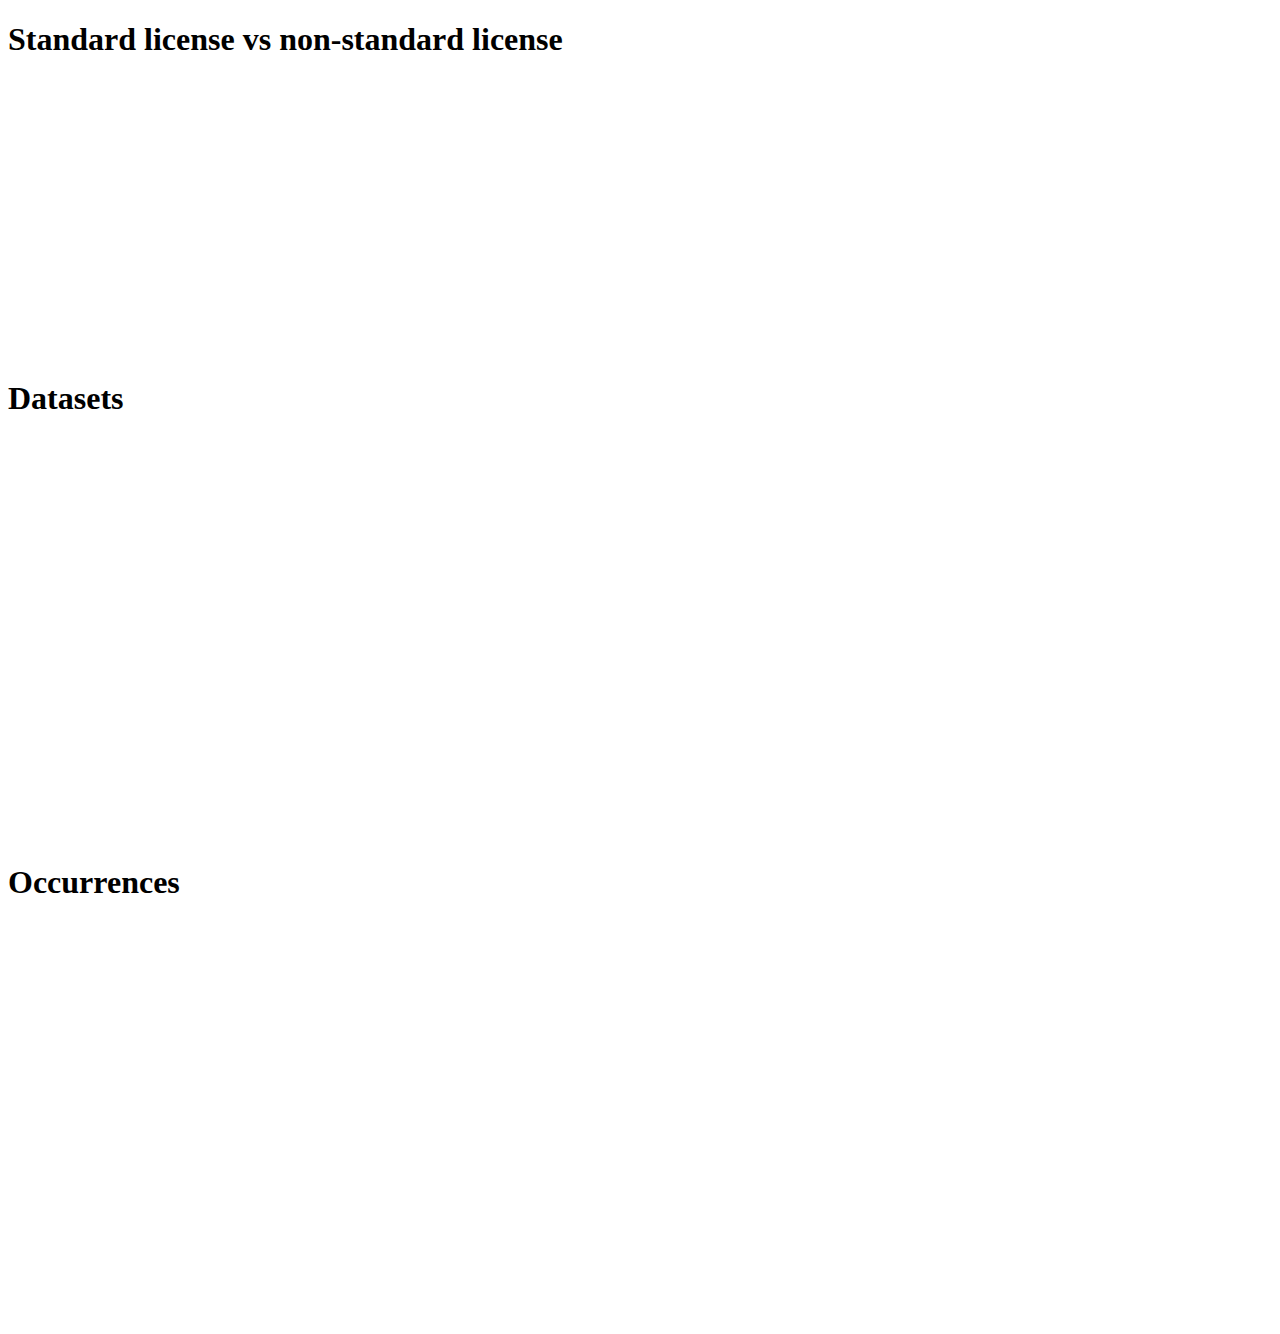
==== charts/charts.html @ cbf3b109 "Dump include code from parameters-distrubition.html" ====
<!DOCTYPE html>
<body>
<script src="http://ajax.googleapis.com/ajax/libs/jquery/1.8.2/jquery.min.js"></script>
<script src="http://d3js.org/d3.v3.min.js"></script>
<script src="../../nvd3/nv.d3.min.js"></script>
<link href="../../nvd3/src/nv.d3.css" rel="stylesheet" type="text/css">
<script src="../../nvd3/src/utils.js"></script>
<script src="../../nvd3/src/models/pie.js"></script>
<script src="../../nvd3/src/models/multiBar.js"></script>
<script src="../../nvd3/src/models/multiBarChart.js"></script>

<link href="../charts/css/charts.css" rel="stylesheet" type="text/css">
<script src="../charts/js/charts.js"></script>

<!-- Style specific for blog -->
<link rel="stylesheet" href="http://fonts.googleapis.com/css?family=Open+Sans:400,700|Quicksand:400">
<link href="../../spoonbill/static/css/main.css" rel="stylesheet" type="text/css">
<!-- End -->

<h1>Standard license vs non-standard license</h1>
<div class="chart piechart clearfix">
    <svg id="chart1"></svg>
    <svg id="chart2"></svg>
</div>

<h1>Datasets</h1>
<svg id="container1" style="width:80%; height: 400px;"></svg>


<script>
    // Plot the usage per dataset

    nv.addGraph(function() {
    var chart = nv.models.multiBarChart()
        .x(function(d) {return d.label})
        .y(function(d) {return d.value})
        //.staggerLabels(true)
        //.tooltips(false)
        //.showValues(true)
        .transitionDuration(100)
        .stacked(true);

    d3.select("#container1")
    .datum([{'color': '#03AD0F', 'values': [{'value': 905, 'label': 'usage'}, {'value': 647, 'label': 'distribution'}, {'value': 731, 'label': 'derivatives'}, {'value': 582, 'label': 'commercial'}, {'value': 213, 'label': 'attribution'}, {'value': 178, 'label': 'share alike'}, {'value': 738, 'label': 'notification'}], 'key': 'yes'}, {'color': '#9E9E9E', 'values': [{'value': 10980, 'label': 'usage'}, {'value': 10975, 'label': 'distribution'}, {'value': 10998, 'label': 'derivatives'}, {'value': 11098, 'label': 'commercial'}, {'value': 11139, 'label': 'attribution'}, {'value': 11761, 'label': 'share alike'}, {'value': 11056, 'label': 'notification'}], 'key': 'unknown'}, {'color': '#ED0000', 'values': [{'value': 87, 'label': 'usage'}, {'value': 350, 'label': 'distribution'}, {'value': 243, 'label': 'derivatives'}, {'value': 292, 'label': 'commercial'}, {'value': 620, 'label': 'attribution'}, {'value': 33, 'label': 'share alike'}, {'value': 178, 'label': 'notification'}], 'key': 'no'}]
    )
    .transition()
    .duration(500)
    .call(chart);

    nv.utils.windowResize(chart.update);

    return chart;

    } );

    </script>

<h1>Occurrences</h1>
<svg id="container2" style="width:80%; height: 400px;"></svg>


<script>
    // Plot the usage per occurrence

    nv.addGraph(function() {
    var chart = nv.models.multiBarChart()
        .x(function(d) {return d.label})
        .y(function(d) {return d.value})
        //.staggerLabels(true)
        //.tooltips(false)
        //.showValues(true)
        .transitionDuration(100)
        .stacked(true);

    d3.select("#container2")
    .datum([{'color': '#03AD0F', 'values': [{'value': 69775276, 'label': 'usage'}, {'value': 54581128, 'label': 'distribution'}, {'value': 62048951, 'label': 'derivatives'}, {'value': 46952477, 'label': 'commercial'}, {'value': 15075888, 'label': 'attribution'}, {'value': 19026470, 'label': 'share alike'}, {'value': 60420353, 'label': 'notification'}], 'key': 'yes'}, {'color': '#9E9E9E', 'values': [{'value': 343204732, 'label': 'usage'}, {'value': 343830898, 'label': 'distribution'}, {'value': 339051254, 'label': 'derivatives'}, {'value': 339168747, 'label': 'commercial'}, {'value': 333938837, 'label': 'attribution'}, {'value': 395366713, 'label': 'share alike'}, {'value': 332509768, 'label': 'notification'}], 'key': 'unknown'}, {'color': '#ED0000', 'values': [{'value': 2432636, 'label': 'usage'}, {'value': 17000618, 'label': 'distribution'}, {'value': 14312439, 'label': 'derivatives'}, {'value': 29291420, 'label': 'commercial'}, {'value': 66397919, 'label': 'attribution'}, {'value': 1019461, 'label': 'share alike'}, {'value': 22482523, 'label': 'notification'}], 'key': 'no'}])
    .transition()
    .duration(500)
    .call(chart);

    nv.utils.windowResize(chart.update);

    return chart;

    } );

    </script>

</body>
</html>
---- charts/css/charts.css ----
.chart {
        /*background: #F0F0F0;*/
    }
    .chart svg {
        height: 300px;
        width: 100%;
        }
        .chart svg text {
            font-family: "Open Sans", sans-serif;
        }
        .chart svg .title {
            font-weight: bold;
        }
    .piechart svg {
        float: left;
        width: 50%;
        }

.nvd3.nv-pie path {
    /*stroke: #CCCCCC;*/
}
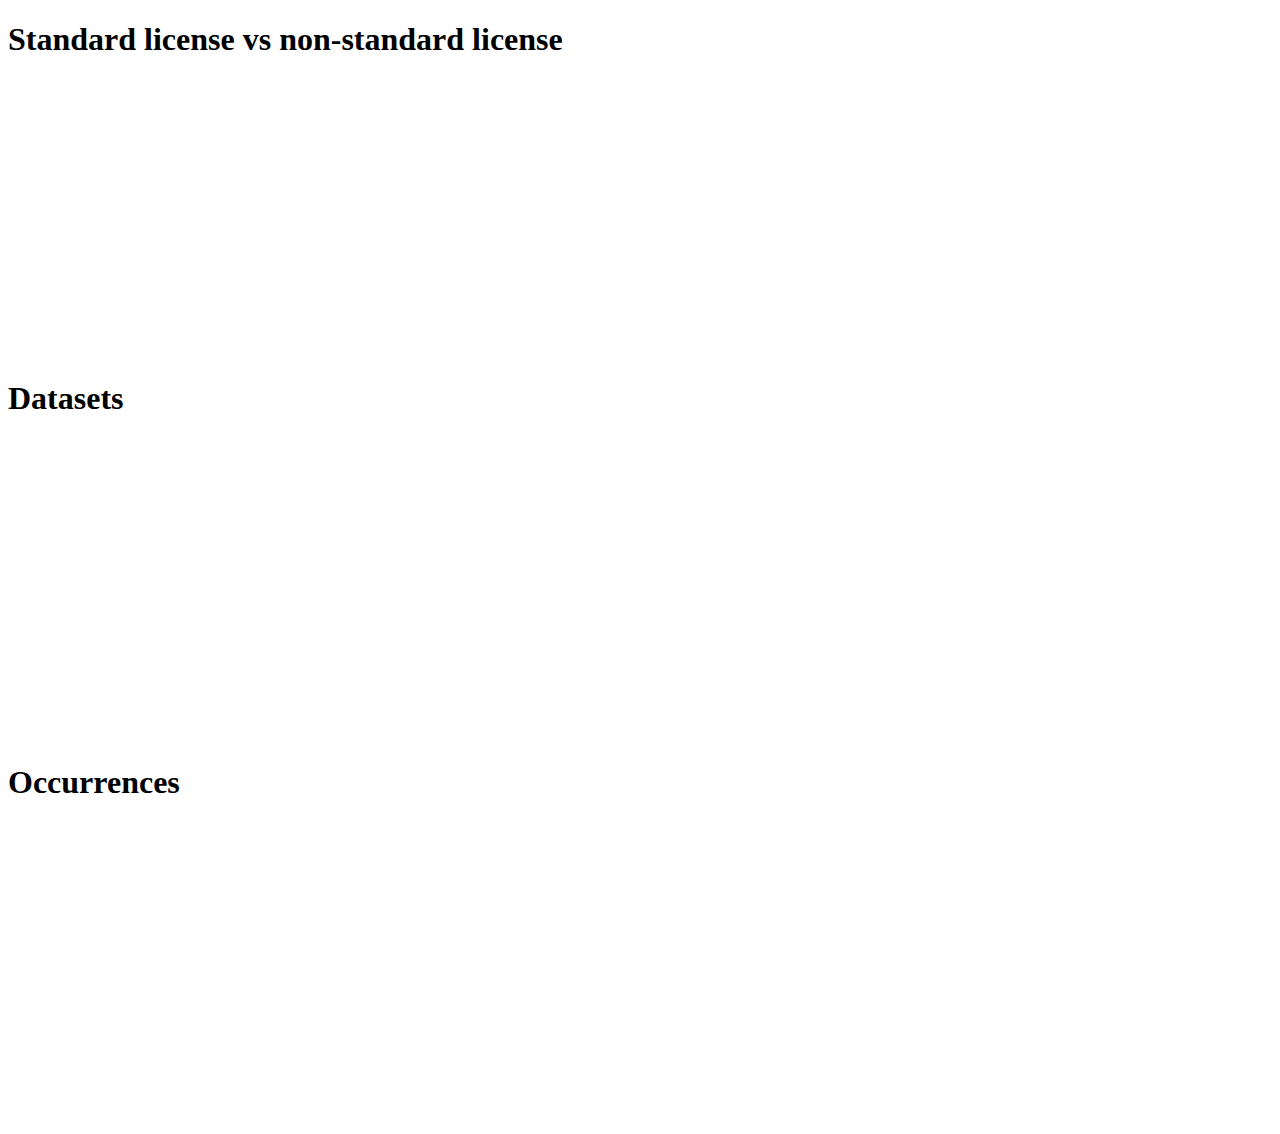
==== commit 54c4a4d0: "Rename containers and move JS to file" ====
--- a/charts/charts.html
+++ b/charts/charts.html
@@ -24,67 +24,14 @@
 </div>
 
 <h1>Datasets</h1>
-<svg id="container1" style="width:80%; height: 400px;"></svg>
-
-
-<script>
-    // Plot the usage per dataset
-
-    nv.addGraph(function() {
-    var chart = nv.models.multiBarChart()
-        .x(function(d) {return d.label})
-        .y(function(d) {return d.value})
-        //.staggerLabels(true)
-        //.tooltips(false)
-        //.showValues(true)
-        .transitionDuration(100)
-        .stacked(true);
-
-    d3.select("#container1")
-    .datum([{'color': '#03AD0F', 'values': [{'value': 905, 'label': 'usage'}, {'value': 647, 'label': 'distribution'}, {'value': 731, 'label': 'derivatives'}, {'value': 582, 'label': 'commercial'}, {'value': 213, 'label': 'attribution'}, {'value': 178, 'label': 'share alike'}, {'value': 738, 'label': 'notification'}], 'key': 'yes'}, {'color': '#9E9E9E', 'values': [{'value': 10980, 'label': 'usage'}, {'value': 10975, 'label': 'distribution'}, {'value': 10998, 'label': 'derivatives'}, {'value': 11098, 'label': 'commercial'}, {'value': 11139, 'label': 'attribution'}, {'value': 11761, 'label': 'share alike'}, {'value': 11056, 'label': 'notification'}], 'key': 'unknown'}, {'color': '#ED0000', 'values': [{'value': 87, 'label': 'usage'}, {'value': 350, 'label': 'distribution'}, {'value': 243, 'label': 'derivatives'}, {'value': 292, 'label': 'commercial'}, {'value': 620, 'label': 'attribution'}, {'value': 33, 'label': 'share alike'}, {'value': 178, 'label': 'notification'}], 'key': 'no'}]
-    )
-    .transition()
-    .duration(500)
-    .call(chart);
-
-    nv.utils.windowResize(chart.update);
-
-    return chart;
-
-    } );
-
-    </script>
+<div class="chart">
+    <svg id="chart3"></svg>
+</div>
 
 <h1>Occurrences</h1>
-<svg id="container2" style="width:80%; height: 400px;"></svg>
-
-
-<script>
-    // Plot the usage per occurrence
-
-    nv.addGraph(function() {
-    var chart = nv.models.multiBarChart()
-        .x(function(d) {return d.label})
-        .y(function(d) {return d.value})
-        //.staggerLabels(true)
-        //.tooltips(false)
-        //.showValues(true)
-        .transitionDuration(100)
-        .stacked(true);
-
-    d3.select("#container2")
-    .datum([{'color': '#03AD0F', 'values': [{'value': 69775276, 'label': 'usage'}, {'value': 54581128, 'label': 'distribution'}, {'value': 62048951, 'label': 'derivatives'}, {'value': 46952477, 'label': 'commercial'}, {'value': 15075888, 'label': 'attribution'}, {'value': 19026470, 'label': 'share alike'}, {'value': 60420353, 'label': 'notification'}], 'key': 'yes'}, {'color': '#9E9E9E', 'values': [{'value': 343204732, 'label': 'usage'}, {'value': 343830898, 'label': 'distribution'}, {'value': 339051254, 'label': 'derivatives'}, {'value': 339168747, 'label': 'commercial'}, {'value': 333938837, 'label': 'attribution'}, {'value': 395366713, 'label': 'share alike'}, {'value': 332509768, 'label': 'notification'}], 'key': 'unknown'}, {'color': '#ED0000', 'values': [{'value': 2432636, 'label': 'usage'}, {'value': 17000618, 'label': 'distribution'}, {'value': 14312439, 'label': 'derivatives'}, {'value': 29291420, 'label': 'commercial'}, {'value': 66397919, 'label': 'attribution'}, {'value': 1019461, 'label': 'share alike'}, {'value': 22482523, 'label': 'notification'}], 'key': 'no'}])
-    .transition()
-    .duration(500)
-    .call(chart);
-
-    nv.utils.windowResize(chart.update);
-
-    return chart;
-
-    } );
-
-    </script>
+<div class="chart">
+    <svg id="chart4"></svg>
+</div>
 
 </body>
 </html>
